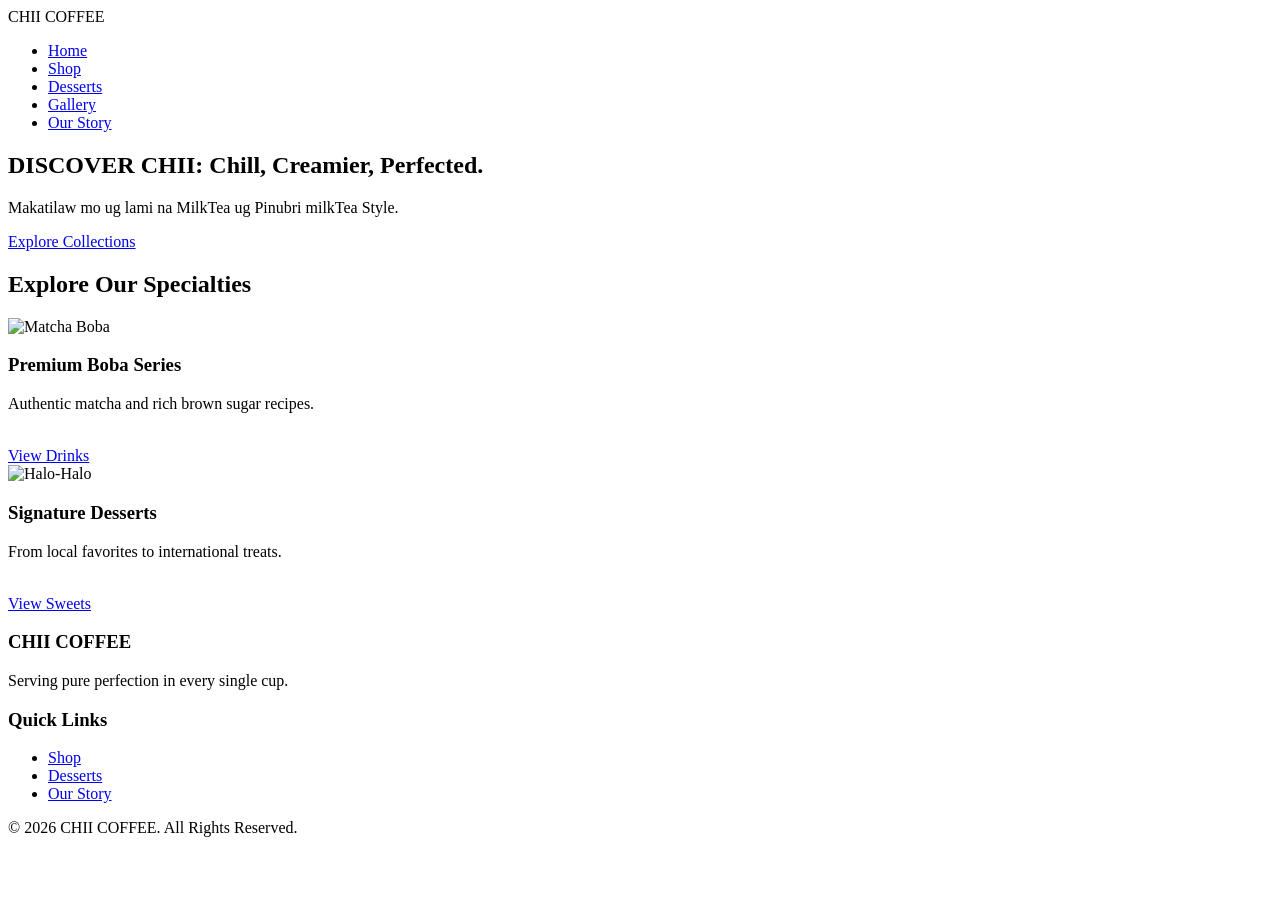
==== Index.html @ d5d97a3a "Add files via upload" ====
<!DOCTYPE html>
<html lang="en">
<head>
    <meta charset="UTF-8">
    <meta name="viewport" content="width=device-width, initial-scale=1.0">
    <title>CHII COFFEE - Home</title>
    <link rel="stylesheet" href="style.css">
</head>
<body>

    <header>
        <div class="logo">CHII COFFEE</div>
        <nav>
            <ul>
                <li><a href="index.html" class="active">Home</a></li>
                <li><a href="shop.html">Shop</a></li>
                <li><a href="dessert.html">Desserts</a></li>
                <li><a href="gallery.html">Gallery</a></li>
                <li><a href="story.html">Our Story</a></li>
            </ul>
        </nav>
    </header>

    <section class="hero">
        <h1>DISCOVER CHII:  Chill,  Creamier, Perfected.</h1>
        <p>Makatilaw mo ug lami na MilkTea ug  Pinubri milkTea Style.</p>
        <a href="shop.html" class="btn">Explore Collections</a>
    </section>

    <h2 class="section-title">Explore Our Specialties</h2>
    
    <section class="teaser-section">
        <div class="teaser-grid">
            <div class="teaser-card">
                <img src="image.joy/1780554753730.png"
                alt="Matcha Boba">
                <h3>Premium Boba Series</h3>
                <p>Authentic matcha and rich brown sugar recipes.</p>
                <br>
                <a href="shop.html" class="btn">View Drinks</a>
            </div>
            <div class="teaser-card">
                <img src="image.joy/images.jpeg" alt="Halo-Halo">
                <h3>Signature Desserts</h3>
                <p>From local favorites to international treats.</p>
                <br>
                <a href="dessert.html" class="btn">View Sweets</a>
            </div>
        </div>
    </section>

    <footer>
        <div class="footer-container">
            <div class="footer-section">
                <h3>CHII COFFEE</h3>
                <p>Serving pure perfection in every single cup.</p>
            </div>
            <div class="footer-section">
                <h3>Quick Links</h3>
                <ul>
                    <li><a href="shop.html">Shop</a></li>
                    <li><a href="dessert.html">Desserts</a></li>
                    <li><a href="story.html">Our Story</a></li>
                </ul>
            </div>
        </div>
        <div class="footer-bottom">
            &copy; 2026 CHII COFFEE. All Rights Reserved.
        </div>
        
    </footer>

</body>
</html>
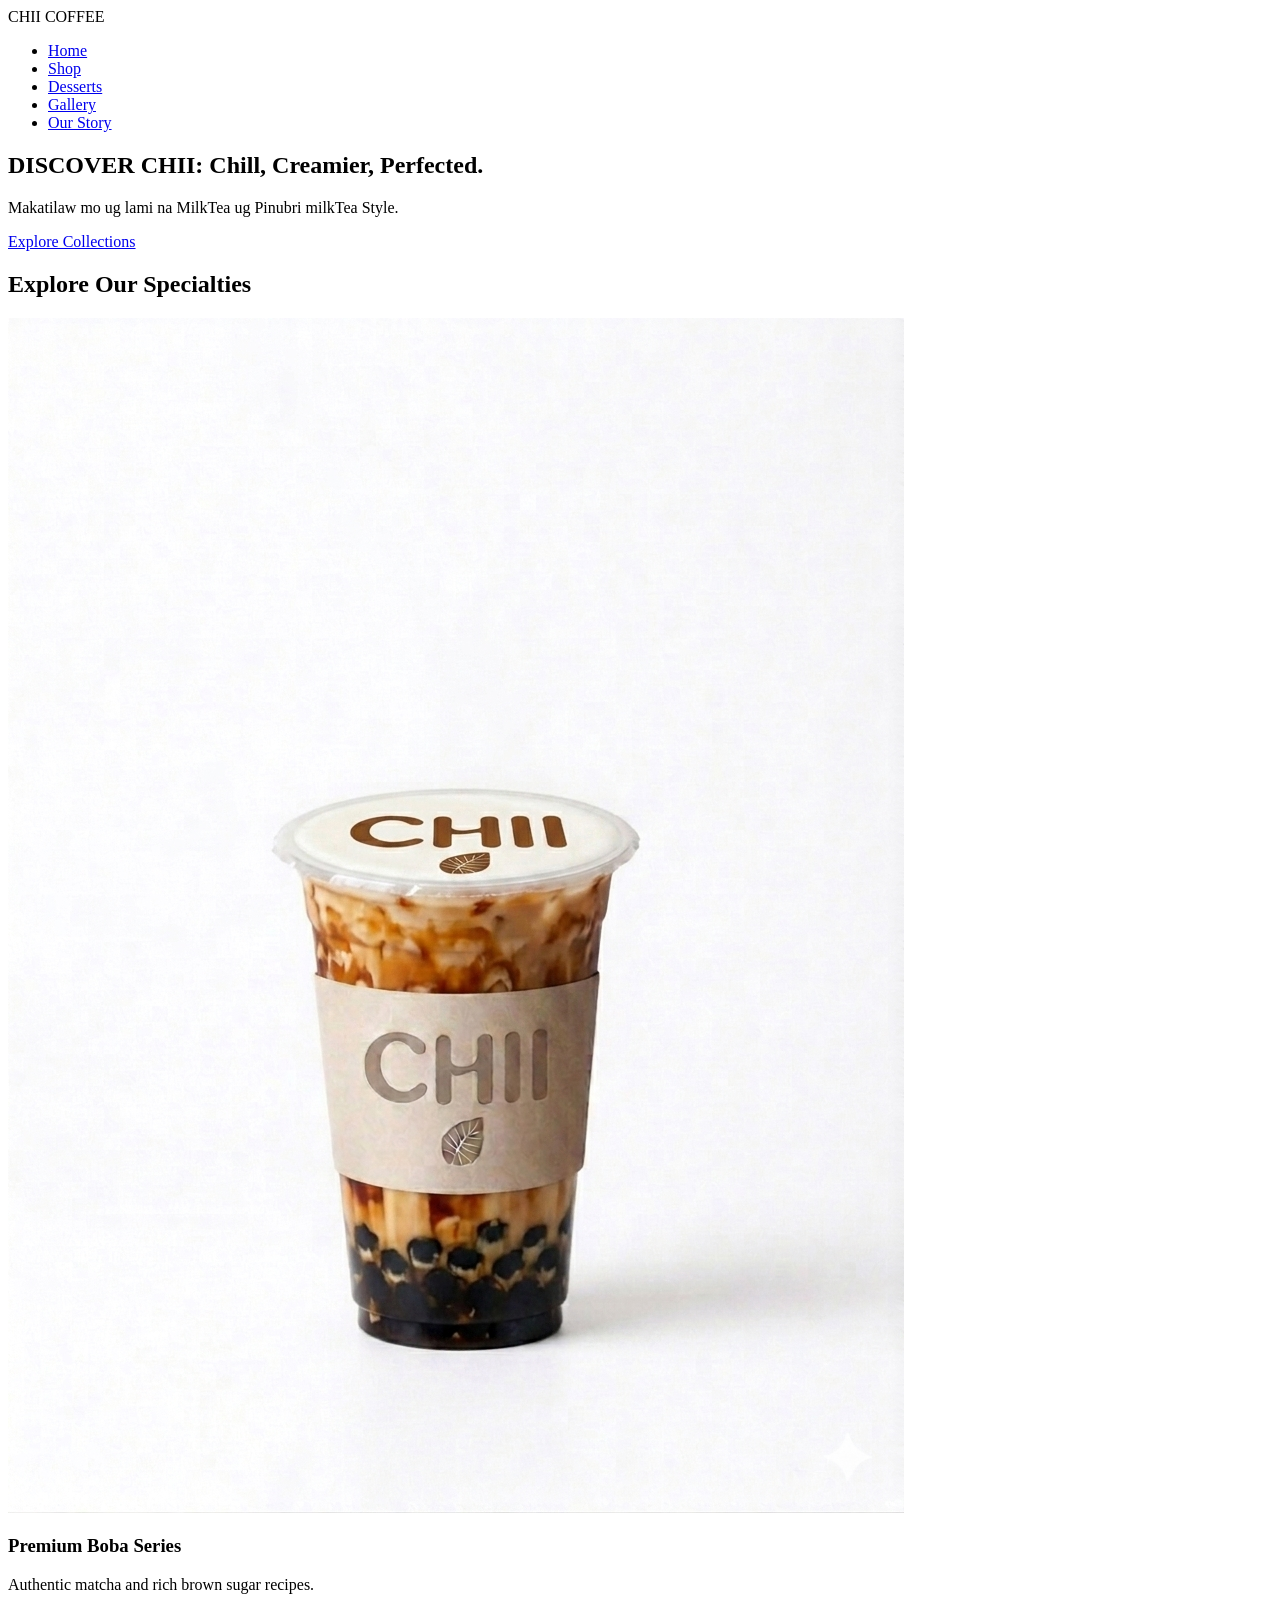
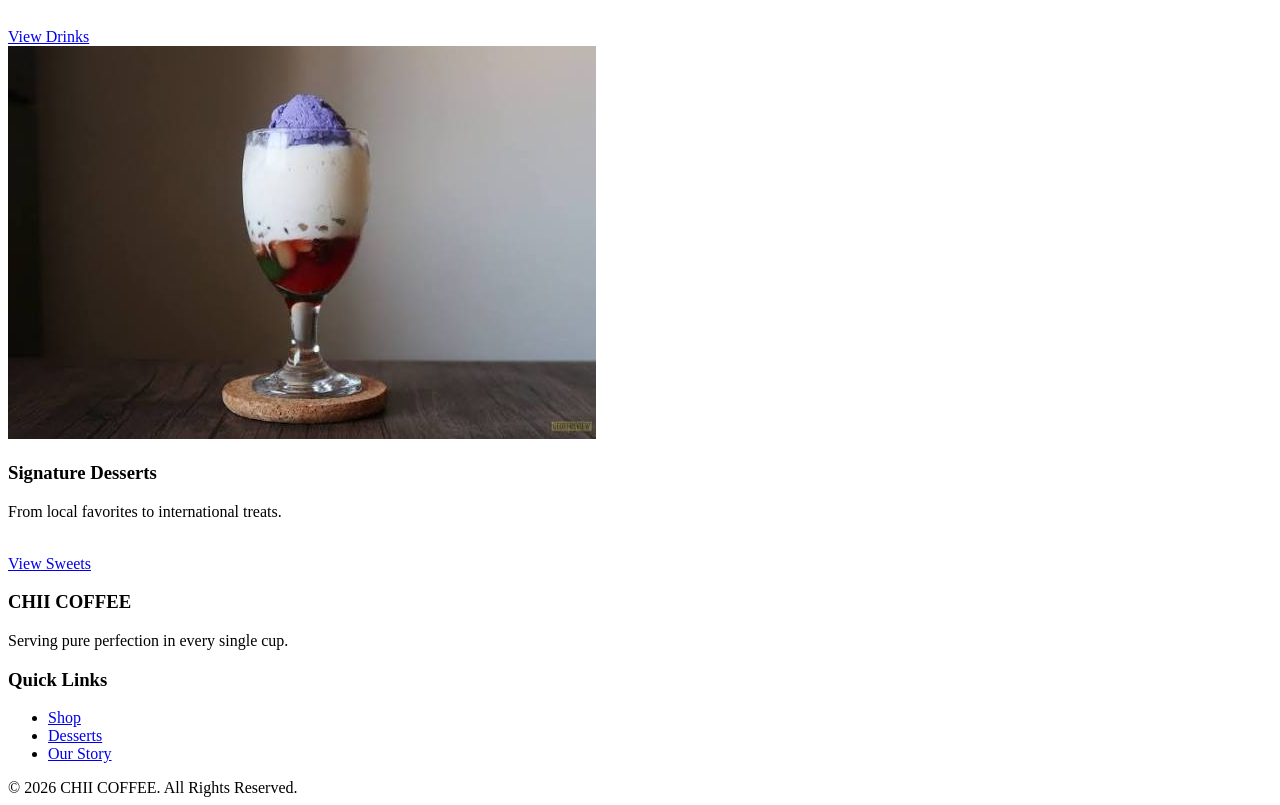
==== commit 3d3e90f1: "Update Index.html" ====
--- a/Index.html
+++ b/Index.html
@@ -32,7 +32,7 @@
     <section class="teaser-section">
         <div class="teaser-grid">
             <div class="teaser-card">
-                <img src="image.joy/1780554753730.png"
+                <img src="1780554753730.png"
                 alt="Matcha Boba">
                 <h3>Premium Boba Series</h3>
                 <p>Authentic matcha and rich brown sugar recipes.</p>
@@ -40,7 +40,7 @@
                 <a href="shop.html" class="btn">View Drinks</a>
             </div>
             <div class="teaser-card">
-                <img src="image.joy/images.jpeg" alt="Halo-Halo">
+                <img src="images.jpeg" alt="Halo-Halo">
                 <h3>Signature Desserts</h3>
                 <p>From local favorites to international treats.</p>
                 <br>
